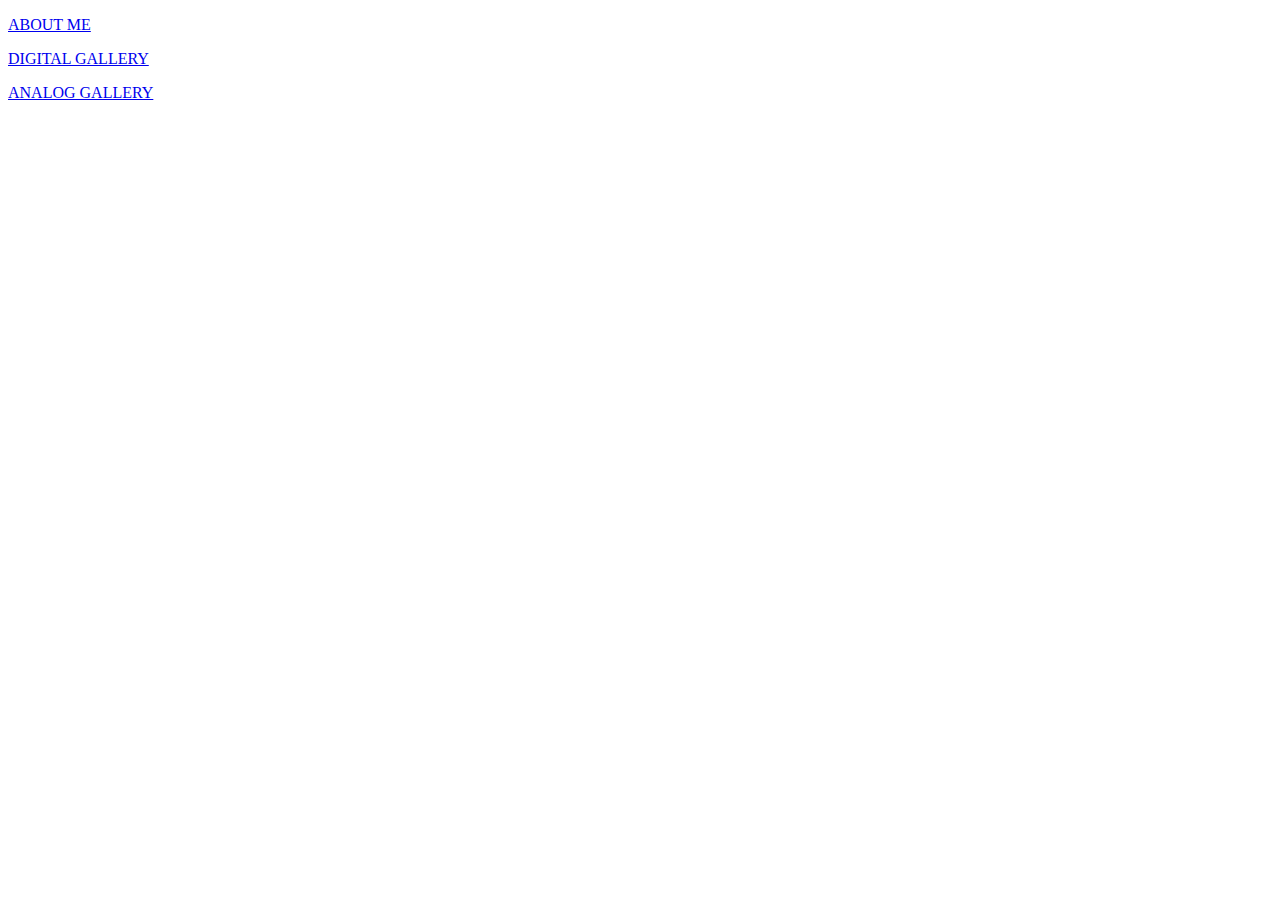
==== analog-gallery.html @ caea6e11 "commit-05-26-22" ====
<!DOCTYPE html>
<html lang="en">
<head>
    <meta charset="UTF-8">
    <meta http-equiv="X-UA-Compatible" content="IE=edge">
    <meta name="viewport" content="width=device-width, initial-scale=1.0">
    <title>Analog Gallery</title>
</head>
<body>
    <div id="footer">
        <class id="ABOUT-ME-2">
            <a href="index.html">
                <p>ABOUT ME</p>
            </a>
        </class>
            <class id="DIGITAL-GALLERY-2">
            <a href="digital-gallery.html">
                <p>DIGITAL GALLERY</p>
            </a> <!--TURN THIS INTO LINKS TO OTHER PAGES-->
            </class>
            <class id="ANALOG-GALLERY-2">
            <a href="analog-gallery.html">
                <p>ANALOG GALLERY</p>
            </a>
            </class>
        </div>
</body>
</html>
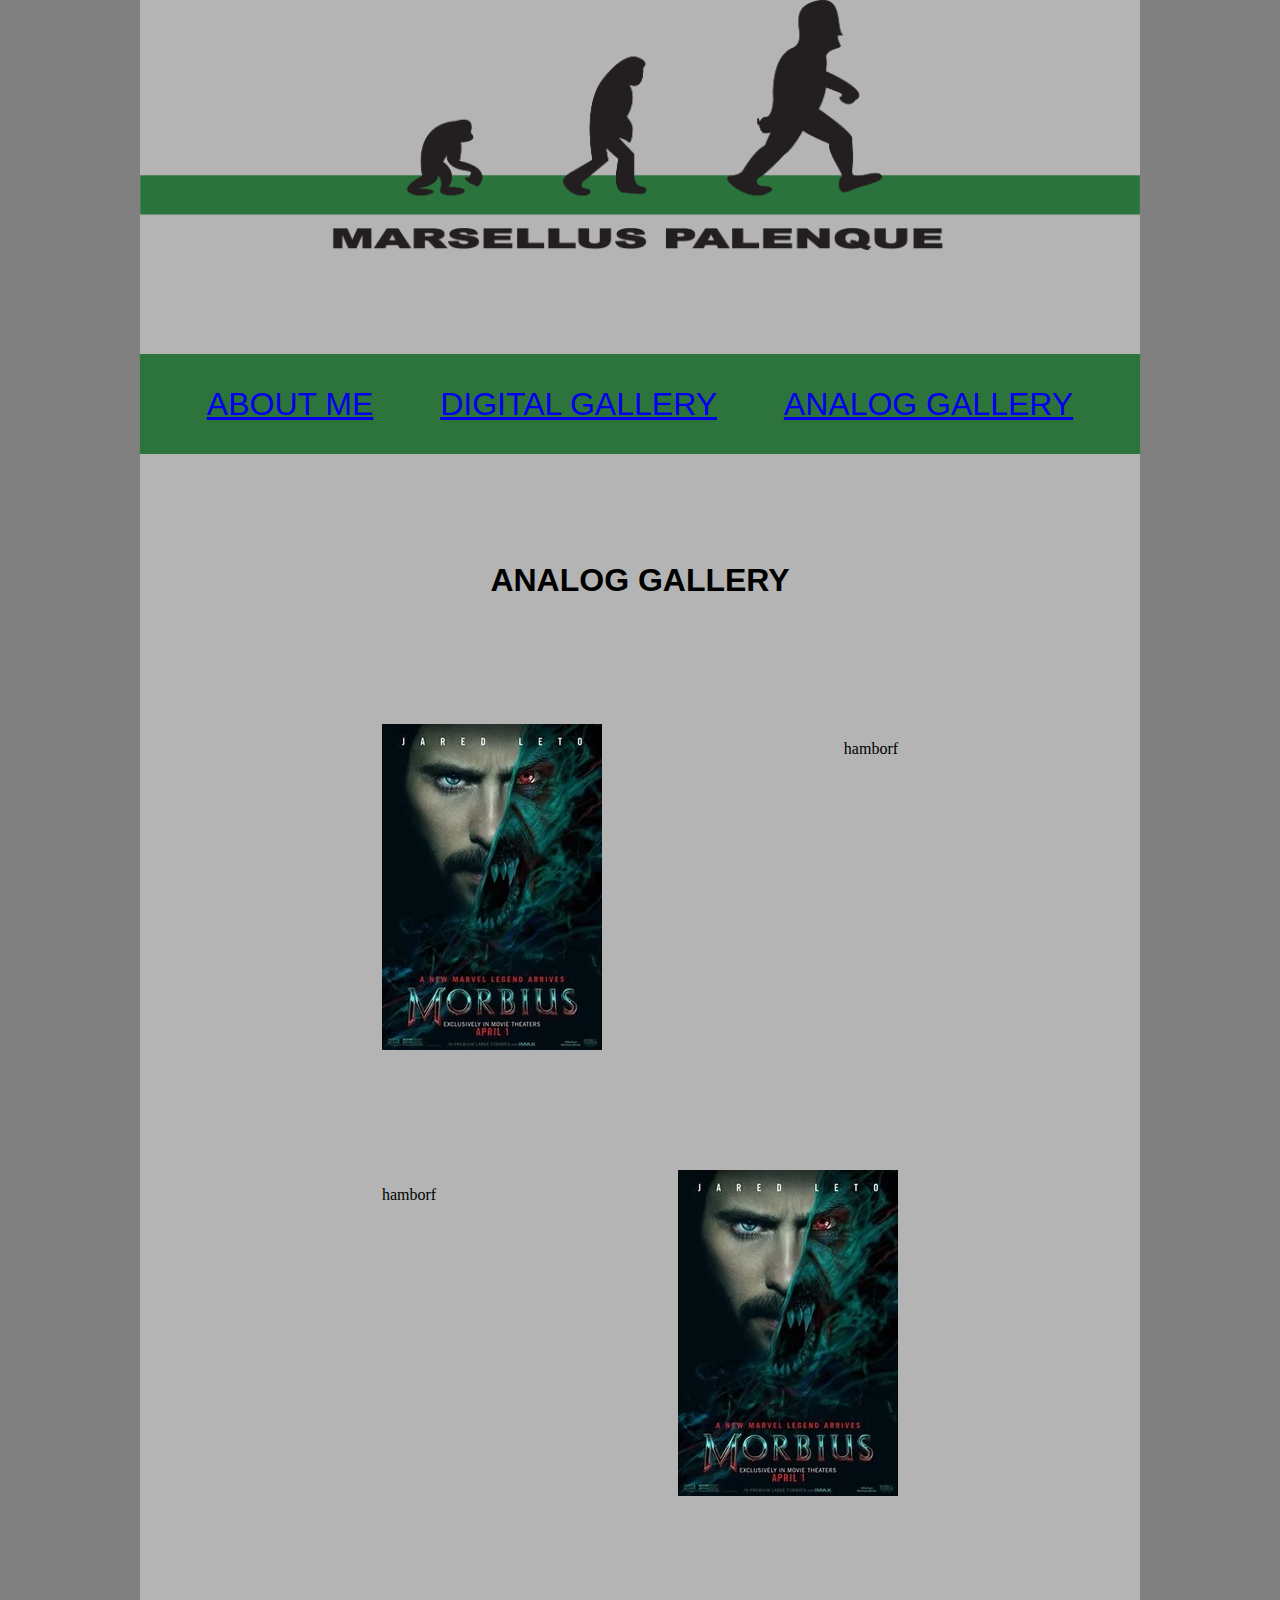
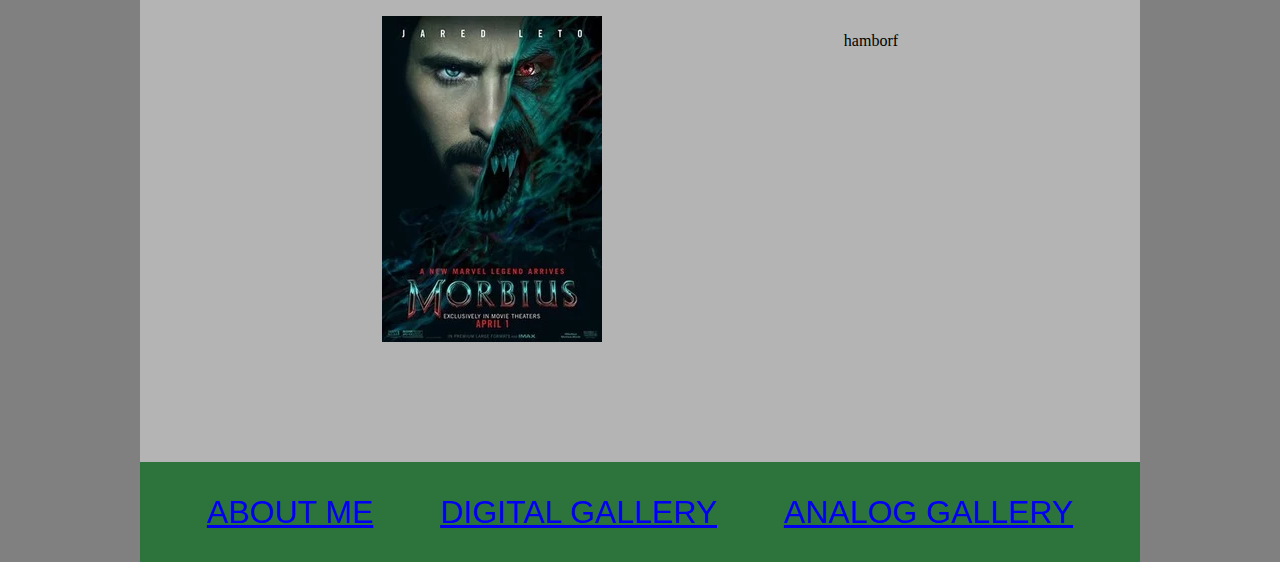
==== commit 28f6ddee: "commit-05-31-22" ====
--- a/analog-gallery.html
+++ b/analog-gallery.html
@@ -5,8 +5,50 @@
     <meta http-equiv="X-UA-Compatible" content="IE=edge">
     <meta name="viewport" content="width=device-width, initial-scale=1.0">
     <title>Analog Gallery</title>
+    <link rel="stylesheet" href="CSS/stylesheet2.css">
 </head>
 <body>
+    <div id="main-container">
+
+        <class id="logo">
+            <img src="images/MYLOGO.png" alt="logo" width="1000px" height="250px">
+        </class>
+
+        <div id="nav">
+        <class id="ABOUT-ME-1">
+            <a href="index.html">       
+            <p>ABOUT ME</p>
+            </a>
+        </class>
+            <class id="DIGITAL-GALLERY-1">
+            <a href="digital-gallery.html">
+                <p>DIGITAL GALLERY</p>
+            </a> <!--TURN THIS INTO LINKS TO OTHER PAGES-->
+            </class>
+            <class id="ANALOG-GALLERY-1">
+            <a href="analog-gallery.html">
+                <p>ANALOG GALLERY</p>
+            </a>
+            </class>
+        </div>
+        
+        <h1>ANALOG GALLERY</h1>
+
+        <div id="art-uno">
+            <img src="images/Morbius_(film)_poster.jpg.webp" alt="Marbel Legend" title="I am venom">
+            <p>hamborf</p>
+        </div>
+
+        <div id="art-dos">
+            <p>hamborf</p>
+            <img src="images/Morbius_(film)_poster.jpg.webp" alt="Marbel Legend" title="I am venom">
+        </div>
+
+        <div id="art-uno">
+            <img src="images/Morbius_(film)_poster.jpg.webp" alt="Marbel Legend" title="I am venom">
+            <p>hamborf</p>
+        </div>
+
     <div id="footer">
         <class id="ABOUT-ME-2">
             <a href="index.html">
@@ -16,7 +58,7 @@
             <class id="DIGITAL-GALLERY-2">
             <a href="digital-gallery.html">
                 <p>DIGITAL GALLERY</p>
-            </a> <!--TURN THIS INTO LINKS TO OTHER PAGES-->
+            </a>
             </class>
             <class id="ANALOG-GALLERY-2">
             <a href="analog-gallery.html">
@@ -24,5 +66,6 @@
             </a>
             </class>
         </div>
+    </div>
 </body>
 </html>--- a/CSS/stylesheet2.css
+++ b/CSS/stylesheet2.css
@@ -0,0 +1,112 @@
+
+#main-container {
+    margin:auto ;
+    width: 1000px;
+    height: auto;
+    background-color: rgb(180, 180, 180);
+}
+
+body {
+    display: flex;
+    justify-items: center;
+    width: 100%;
+    height: auto;
+    background-color: grey;
+    margin: 0px;
+}
+
+#logo {
+    margin-top: 25px;
+}
+
+#nav {
+    font-family: 'Arial Narrow Bold', sans-serif;
+    margin-top: 100px;
+    display: flex;
+    flex-direction: row;
+    justify-content: space-evenly;
+    height: 100px;
+    width: 100%;
+    background-color: rgb(45, 115, 60) ;
+    font-size: 24pt;
+    margin-bottom: 108px;
+}
+
+.ABOUT-ME-1 {
+    width: 300px;
+    height: 50px;
+    border: 5pt solid rgb(180, 180, 180);
+    display: flex;
+    justify-content: center;
+}
+
+.DIGITAL-GALLERY-1 {
+    display: flex;
+    justify-content: center;
+    outline: 5pt,rgb(180, 180, 180) ;
+    height: 50px;
+    width: 300px;
+}
+
+.ANALOG-GALLERY-1 {
+    display: flex;
+    justify-content: center;
+    outline: 5pt,rgb(180, 180, 180) ;
+    height: 50px;
+    width: 300px;
+}
+
+#footer {
+    font-family: 'Arial Narrow Bold', sans-serif;
+    margin-top: 100px ;
+    display: flex;
+    flex-direction: row;
+    justify-content: space-evenly;
+    height: 100px;
+    width: 100%;
+    background-color: rgb(45, 115, 60) ;
+    font-size: 24pt;
+    margin-bottom: 0px ;
+}
+
+.ABOUT-ME-2 {
+    display: flex;
+    justify-content: center;
+    outline: 5pt;
+    outline-color: rgb(180, 180, 180);
+    height: 50px;
+    width: 300px;
+}
+
+.DIGITAL-GALLERY-2 {
+    display: flex;
+    justify-content: center;
+    outline: 5pt,rgb(180, 180, 180) ;
+    height: 50px;
+    width: 300px;
+}
+
+.ANALOG-GALLERY-2 {
+    display: flex;
+    justify-content: center;
+    outline: 5pt,rgb(180, 180, 180) ;
+    height: 50px;
+    width: 300px;
+}
+
+#art-uno , #art-dos {
+    display: flex;
+    justify-content: space-evenly;
+    margin-bottom: 120px;
+}
+
+#logo {
+    margin-top: 25px;
+}
+
+h1 {
+    display: flex;
+    justify-content: center;
+    margin-bottom: 125px;
+    font-family: Impact, Haettenschweiler, 'Arial Narrow Bold', sans-serif;
+}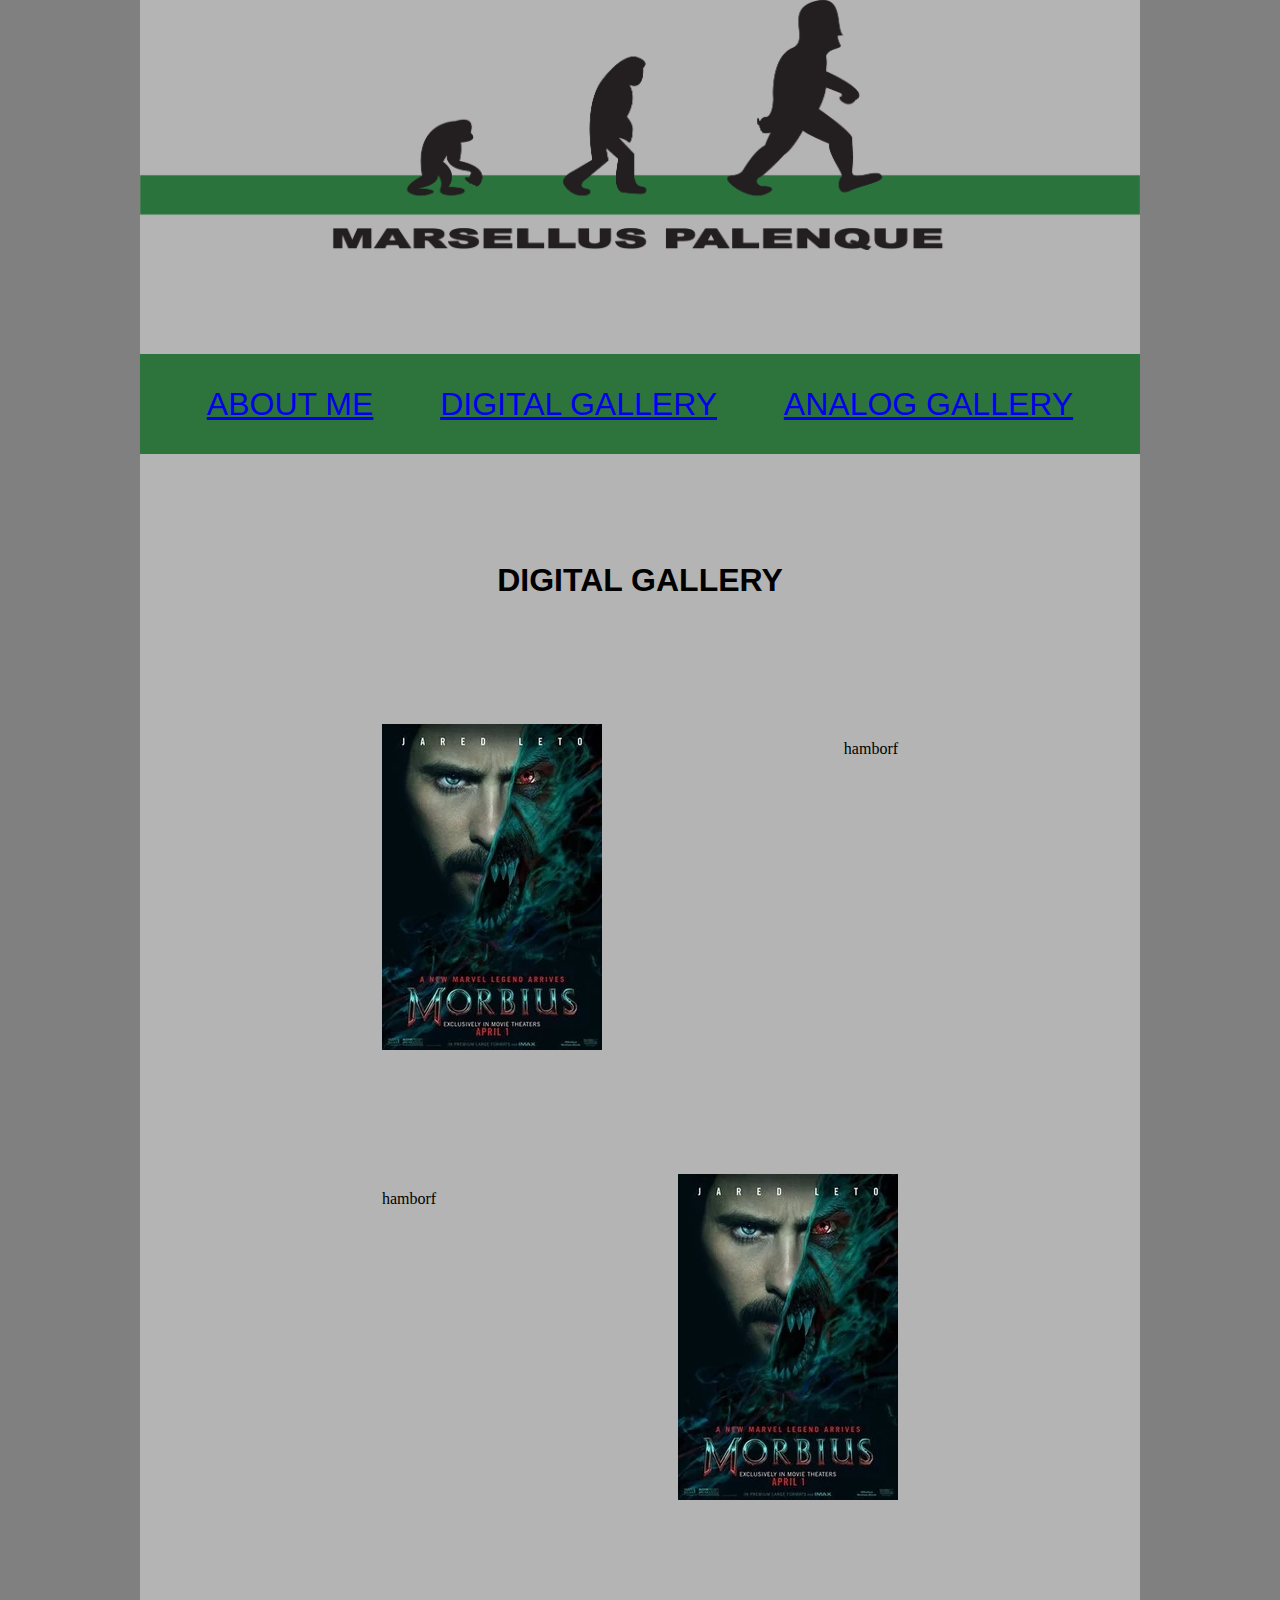
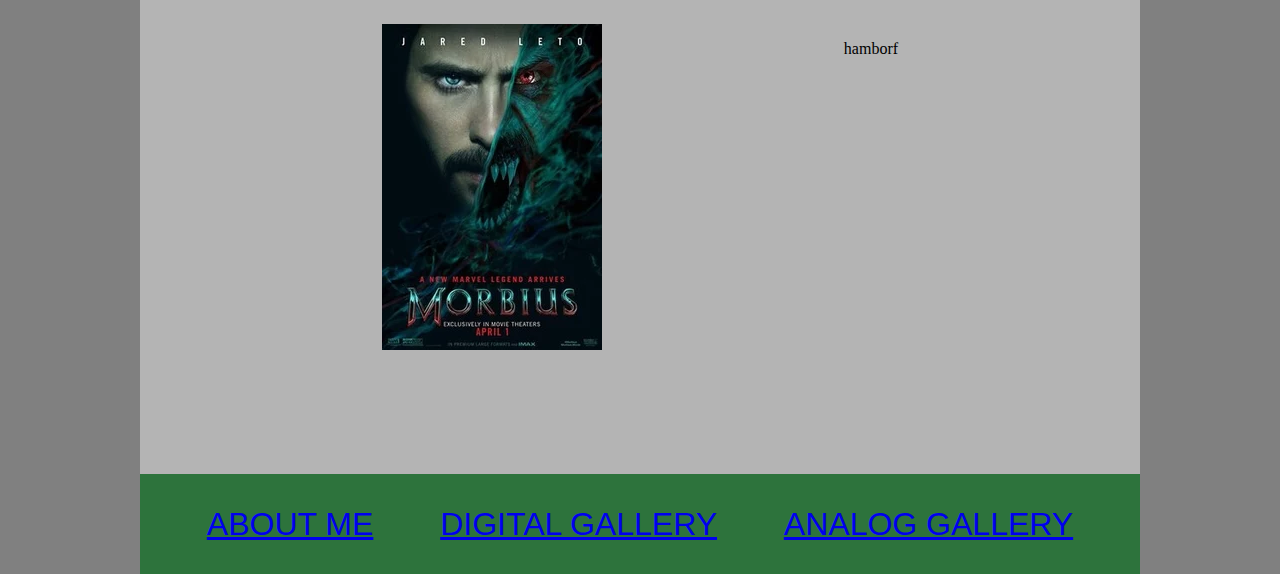
==== commit 81d01c8d: "commit-06-02-22" ====
--- a/analog-gallery.html
+++ b/analog-gallery.html
@@ -23,7 +23,7 @@
             <class id="DIGITAL-GALLERY-1">
             <a href="digital-gallery.html">
                 <p>DIGITAL GALLERY</p>
-            </a> <!--TURN THIS INTO LINKS TO OTHER PAGES-->
+            </a> 
             </class>
             <class id="ANALOG-GALLERY-1">
             <a href="analog-gallery.html">
@@ -32,20 +32,26 @@
             </class>
         </div>
         
-        <h1>ANALOG GALLERY</h1>
+        <h1>DIGITAL GALLERY</h1>
 
         <div id="art-uno">
+            <div class="art-uno">
             <img src="images/Morbius_(film)_poster.jpg.webp" alt="Marbel Legend" title="I am venom">
+            </div>
             <p>hamborf</p>
         </div>
 
         <div id="art-dos">
             <p>hamborf</p>
+            <div class="art-dos">
             <img src="images/Morbius_(film)_poster.jpg.webp" alt="Marbel Legend" title="I am venom">
+            </div>
         </div>
 
-        <div id="art-uno">
+        <div id="art-tres">
+            <div class="art-tres">
             <img src="images/Morbius_(film)_poster.jpg.webp" alt="Marbel Legend" title="I am venom">
+            </div>
             <p>hamborf</p>
         </div>
 
--- a/CSS/stylesheet2.css
+++ b/CSS/stylesheet2.css
@@ -1,3 +1,4 @@
+
 
 #main-container {
     margin:auto ;
@@ -94,7 +95,7 @@
     width: 300px;
 }
 
-#art-uno , #art-dos {
+#art-uno , #art-dos , #art-tres{
     display: flex;
     justify-content: space-evenly;
     margin-bottom: 120px;
@@ -109,4 +110,28 @@
     justify-content: center;
     margin-bottom: 125px;
     font-family: Impact, Haettenschweiler, 'Arial Narrow Bold', sans-serif;
+}
+
+.art-uno {
+    transition: all .2s ease-in;
+}
+
+.art-uno:hover {
+    transform: scale(1.5);
+}
+
+.art-dos {
+    transition: all .2s ease-in;
+}
+
+.art-dos:hover {
+    transform: scale(1.5);
+}
+
+.art-tres {
+    transition: all .2s ease-in;
+}
+
+.art-tres:hover {
+    transform: scale(1.5);
 }